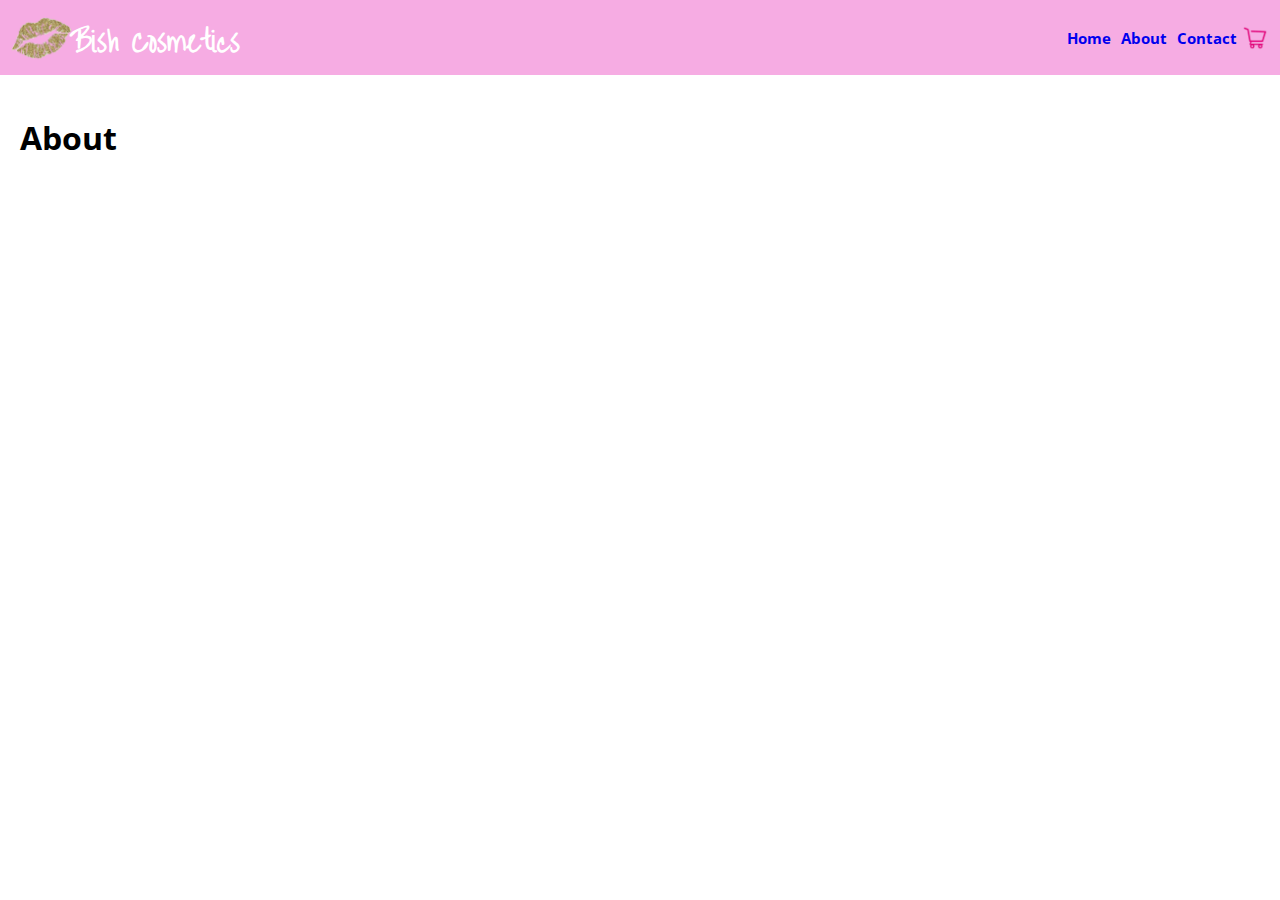
==== about.html @ 88764fb7 "added cart icon to header, added about and contact pages" ====
<!DOCTYPE html>
<!--[if lt IE 7]>      <html class="no-js lt-ie9 lt-ie8 lt-ie7"> <![endif]-->
<!--[if IE 7]>         <html class="no-js lt-ie9 lt-ie8"> <![endif]-->
<!--[if IE 8]>         <html class="no-js lt-ie9"> <![endif]-->
<!--[if gt IE 8]>      <html class="no-js"> <!--<![endif]-->
<html>
    <head>
        <link rel="preconnect" href="https://fonts.gstatic.com">
        <link href="https://fonts.googleapis.com/css2?family=Liu+Jian+Mao+Cao&family=Open+Sans&display=swap" rel="stylesheet">
        <meta charset="utf-8">
        <meta http-equiv="X-UA-Compatible" content="IE=edge">
        <title>Bish Cosmetics | About</title>
        <meta name="description" content="">
        <meta name="viewport" content="width=device-width, initial-scale=1">
        <link rel="stylesheet" href="styles.css">
    </head>
    <body>
        <header>
            <img src="GoldSassyLips.png" alt="Gold Sassy Lips With Glass" class="lips">
            <h1 class="logo">Bish Cosmetics</h1>
            <nav>
                <ul>
                    <li><a href="index.html">Home</a></li>
                    <li><a href="about.html">About</a></li>
                    <li><a href="contact.html">Contact</a></li>
                </ul>
            </nav>
            <img src="cart.png" alt="cart" class="cart">
        </header>
        
        <div class="container">
        <h1>About</h1>
                       
        </div>
        <script src="script.js" async defer></script>
    </body>
</html>
---- styles.css ----
* {
    font-family: 'Open Sans', sans-serif;
}

body{
    margin: 0;
}

.container {
    padding: 20px;
}

a {
    text-decoration: none;
}

nav a:visited {
    color: white;
}

header {
    display: flex;
    justify-content: space-between;
    align-items: center;
    width: 100%;
    height: 55px;
    background-color:#F6ACE3;
    color: white;
    padding: 10px 5px;
}

h1.logo {
    margin-left: 65px;
    white-space: nowrap;
    font-family: 'Liu Jian Mao Cao', cursive;
}

.lips {
    height: 6%;
    position: absolute;
    left: 10px;
}

nav {
    margin-right: 45px;
}

nav li {
    display: inline;
    margin: 3px;
    font-size: 13px;
    font-weight: 700;
    white-space: nowrap;
}

.cart {
    width: 30px;
    position: absolute;
    right: 10px;
}

.productArray {
    display: flex;
    flex-direction: row;
    justify-content: space-around;
    flex-wrap: wrap;
    align-content: stretch;
}
.productArray li {
    list-style-type: none;
    font-size: 12px;
    width: 250px;
}

.productArray li:first-of-type {
    font-size: 16px;
    text-shadow: 2px;
}

.productArray li:nth-child(3) {
    font-style: italic;
}


/* add styling for screens 768px and above below */
@media screen and (min-width: 768px) {

nav li{
    font-size: 15px;
}            

}
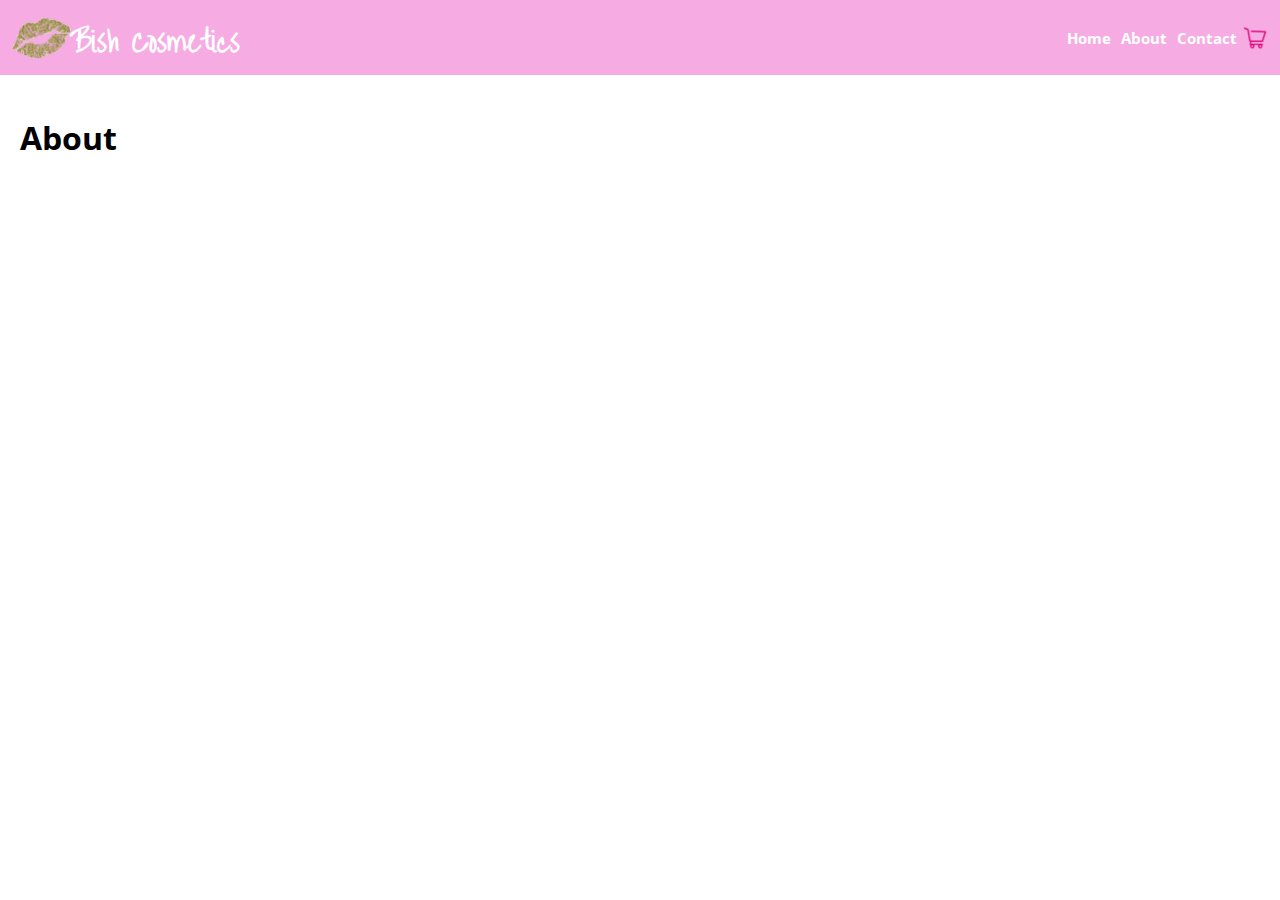
==== commit 9b7e5a30: "my tiny branch" ====
--- a/about.html
+++ b/about.html
@@ -28,7 +28,7 @@
             <img src="cart.png" alt="cart" class="cart">
         </header>
         
-        <div class="container">
+        <div id="container">
         <h1>About</h1>
                        
         </div>
--- a/styles.css
+++ b/styles.css
@@ -6,17 +6,20 @@
     margin: 0;
 }
 
-.container {
+#container {
     padding: 20px;
 }
 
 a {
     text-decoration: none;
+    color: white;
 }
 
-nav a:visited {
+
+nav a:visited, a:active {
     color: white;
 }
+
 
 header {
     display: flex;
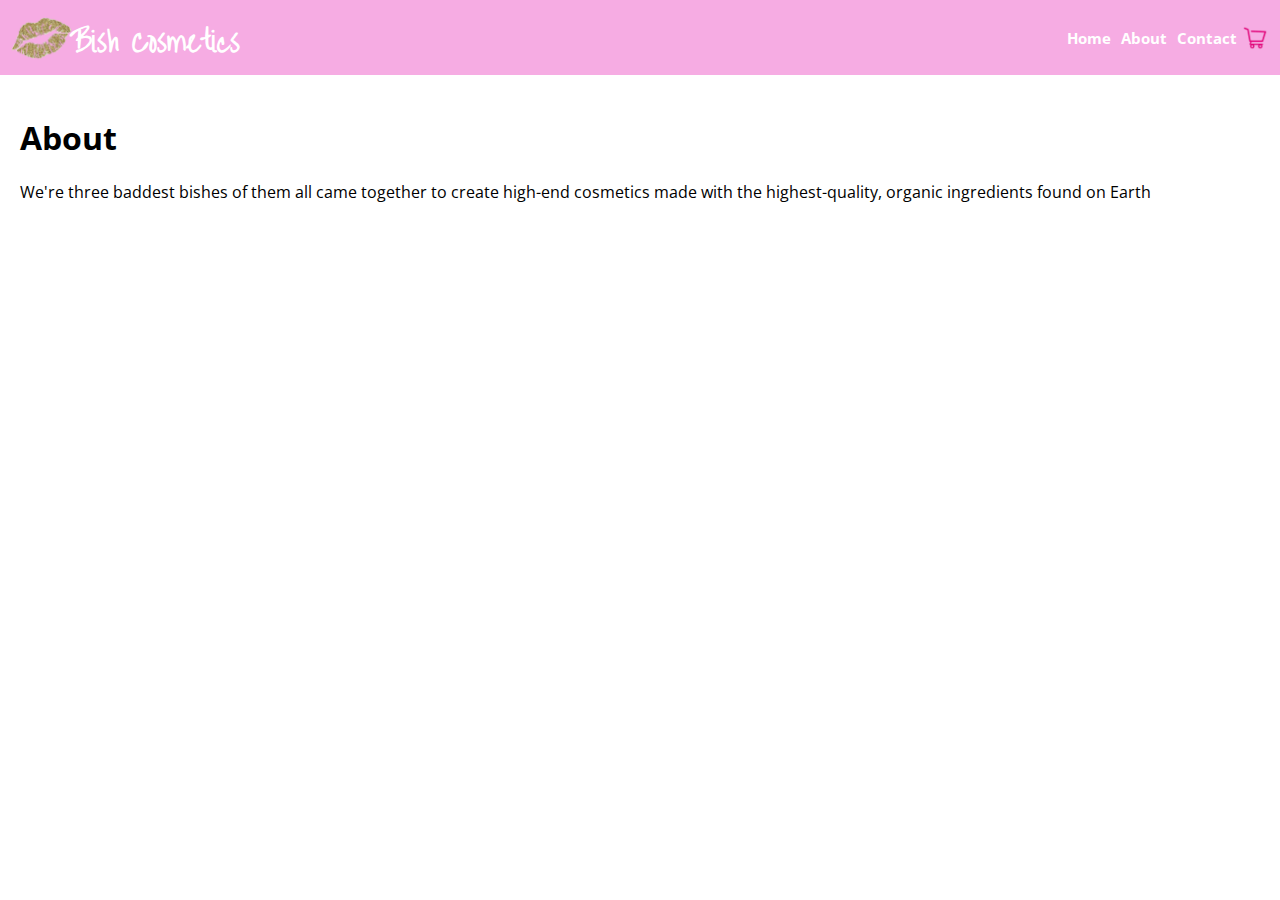
==== commit 35467884: "updates to cart, local storage, buttons" ====
--- a/about.html
+++ b/about.html
@@ -30,7 +30,10 @@
         
         <div id="container">
         <h1>About</h1>
-                       
+        <!-- to do: add more content and some random organic type images -->
+            <p>We're three baddest bishes of them all came together to create high-end cosmetics
+                made with the highest-quality, organic ingredients found on Earth</p>
+            </p>              
         </div>
         <script src="script.js" async defer></script>
     </body>
--- a/styles.css
+++ b/styles.css
@@ -71,7 +71,7 @@
 }
 .productArray li {
     list-style-type: none;
-    font-size: 12px;
+    font-size: 14px;
     width: 250px;
 }
 
@@ -84,6 +84,18 @@
     font-style: italic;
 }
 
+button {
+    background-color: #F6ACE3;
+    color: white;
+    border-radius: 5px;
+    width: 120px;
+    height: 30px;
+    margin-top: 10px;
+    border: 1px solid darkgray;
+    box-shadow: 2px 2px darkgrey;
+    font-size: 15px;
+    cursor: pointer;
+}
 
 /* add styling for screens 768px and above below */
 @media screen and (min-width: 768px) {
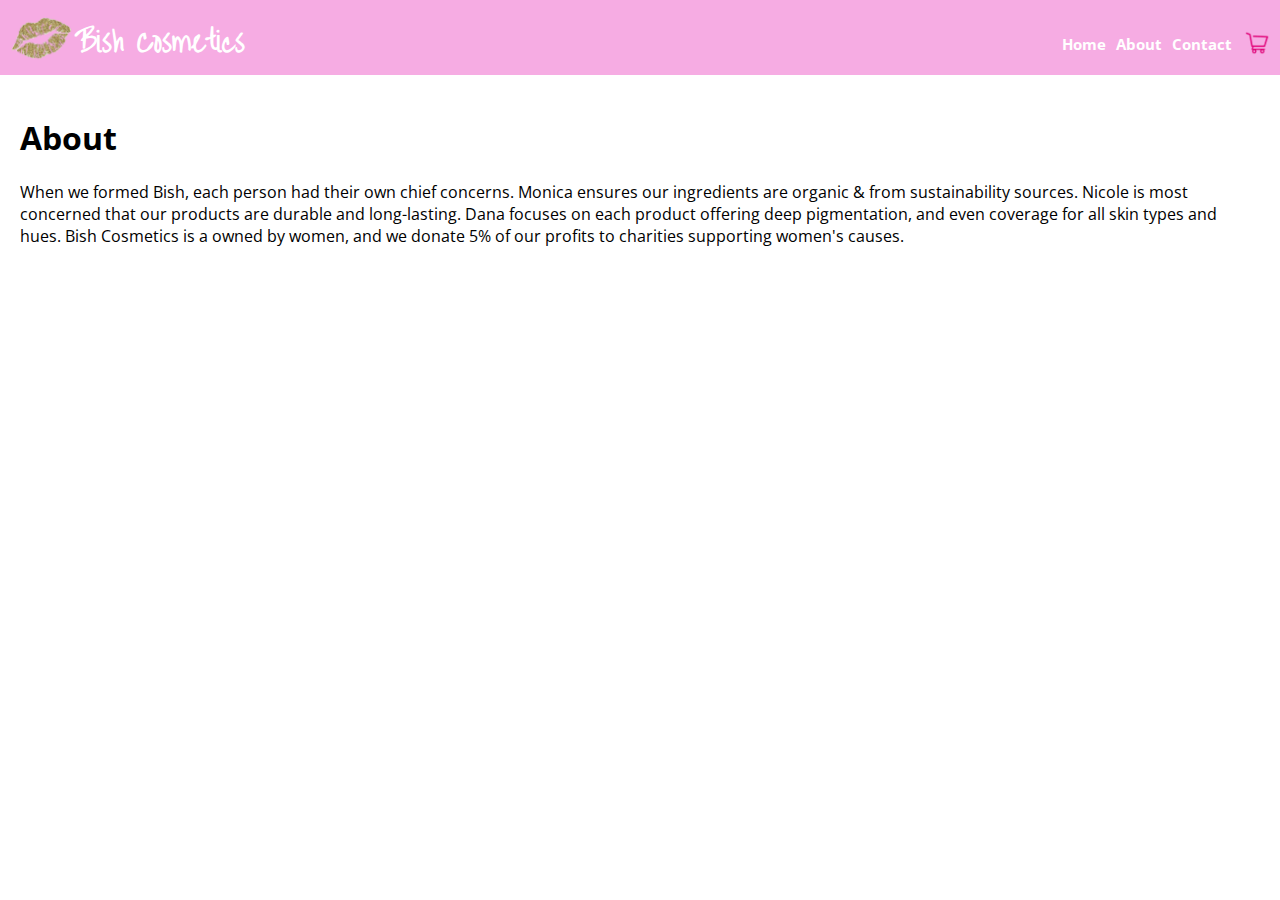
==== commit a68dc406: "updates to header, cart, css" ====
--- a/about.html
+++ b/about.html
@@ -23,16 +23,19 @@
                     <li><a href="index.html">Home</a></li>
                     <li><a href="about.html">About</a></li>
                     <li><a href="contact.html">Contact</a></li>
+                    <li><a  href="cart.html" ><img src="cart.png" alt="cart" ></a></li>
                 </ul>
             </nav>
-            <img src="cart.png" alt="cart" class="cart">
         </header>
         
         <div id="container">
         <h1>About</h1>
         <!-- to do: add more content and some random organic type images -->
-            <p>We're three baddest bishes of them all came together to create high-end cosmetics
-                made with the highest-quality, organic ingredients found on Earth</p>
+            <p>When we formed Bish, each person had their own chief concerns.
+            Monica ensures our ingredients are organic & from sustainability sources.
+               Nicole is most concerned that our products are durable and long-lasting.
+               Dana focuses on each product offering deep pigmentation, and even coverage for all skin types and hues.
+               Bish Cosmetics is a owned by women, and we donate 5% of our profits to charities supporting women's causes.</p>
             </p>              
         </div>
         <script src="script.js" async defer></script>
--- a/styles.css
+++ b/styles.css
@@ -20,11 +20,11 @@
     color: white;
 }
 
-
 header {
     display: flex;
     justify-content: space-between;
     align-items: center;
+    flex-wrap: nowrap;
     width: 100%;
     height: 55px;
     background-color:#F6ACE3;
@@ -36,6 +36,7 @@
     margin-left: 65px;
     white-space: nowrap;
     font-family: 'Liu Jian Mao Cao', cursive;
+    padding: 5px;
 }
 
 .lips {
@@ -45,7 +46,7 @@
 }
 
 nav {
-    margin-right: 45px;
+    margin-right: 10px;
 }
 
 nav li {
@@ -53,13 +54,11 @@
     margin: 3px;
     font-size: 13px;
     font-weight: 700;
-    white-space: nowrap;
 }
-
-.cart {
-    width: 30px;
-    position: absolute;
-    right: 10px;
+nav img {
+    height: 30px;
+    position: relative;
+    top: 8px;
 }
 
 .productArray {
@@ -69,6 +68,11 @@
     flex-wrap: wrap;
     align-content: stretch;
 }
+
+.productArray ul {
+    padding: 20px;
+}
+
 .productArray li {
     list-style-type: none;
     font-size: 14px;
@@ -84,6 +88,14 @@
     font-style: italic;
 }
 
+.makeup{
+    height: 100px;
+}
+
+.cartMakeup{
+    height: 50px;
+}
+
 button {
     background-color: #F6ACE3;
     color: white;
@@ -92,10 +104,29 @@
     height: 30px;
     margin-top: 10px;
     border: 1px solid darkgray;
-    box-shadow: 2px 2px darkgrey;
+    box-shadow: 1px 1px darkgrey;
     font-size: 15px;
     cursor: pointer;
 }
+
+button#checkout {
+    float: right;
+}
+
+td#image {
+    width: 15%;
+    padding: 20px;
+}
+
+td#name, td#price {
+    width: 30%;
+    padding: 20px;
+}
+
+table {
+    border: 1 px solid darkgray;
+}
+
 
 /* add styling for screens 768px and above below */
 @media screen and (min-width: 768px) {
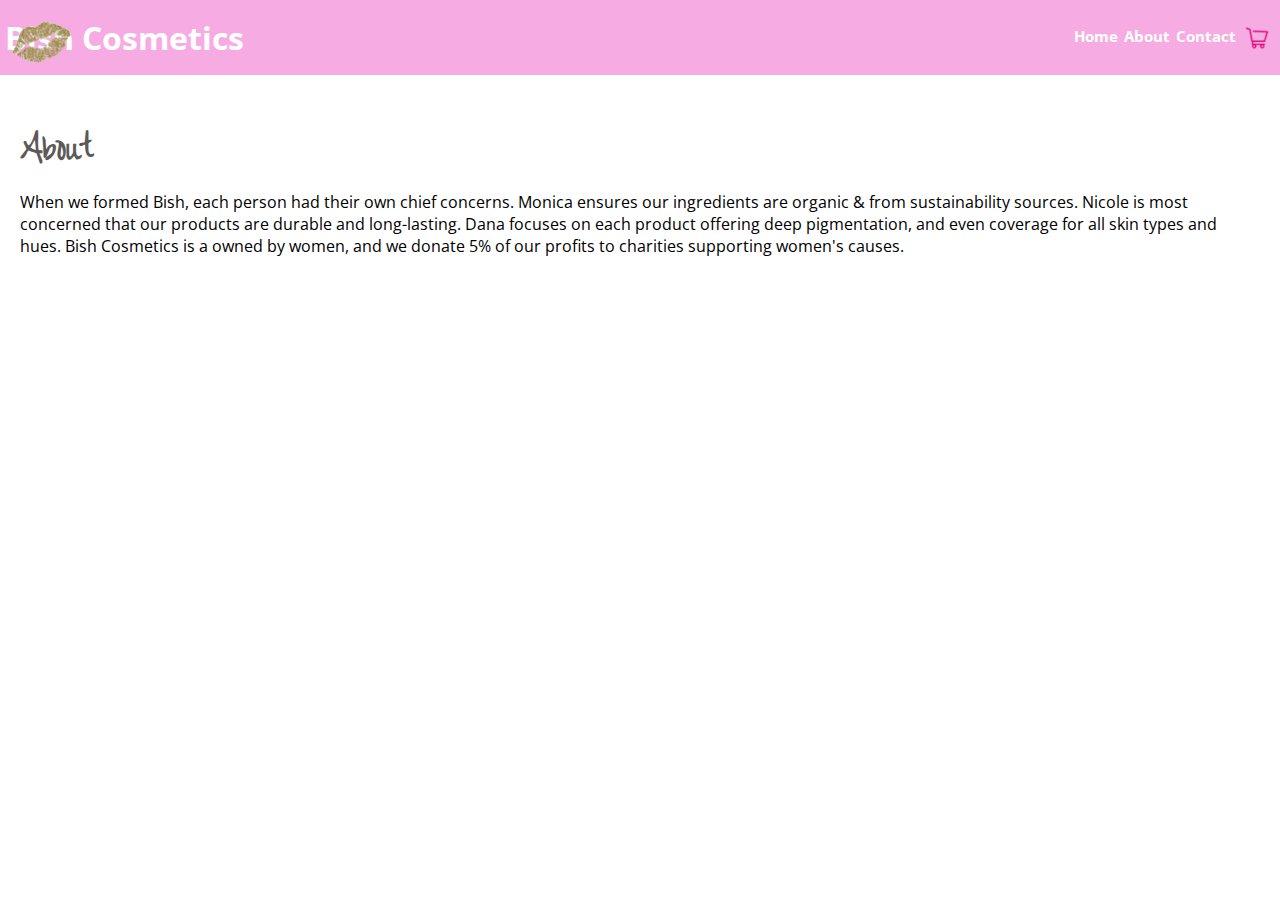
==== commit 52b5f32e: "updates to header and random CSS fixes" ====
--- a/about.html
+++ b/about.html
@@ -29,7 +29,7 @@
         </header>
         
         <div id="container">
-        <h1>About</h1>
+        <h2>About</h2>
         <!-- to do: add more content and some random organic type images -->
             <p>When we formed Bish, each person had their own chief concerns.
             Monica ensures our ingredients are organic & from sustainability sources.
--- a/styles.css
+++ b/styles.css
@@ -4,6 +4,7 @@
 
 body{
     margin: 0;
+    margin-bottom: 50px;
 }
 
 #container {
@@ -15,50 +16,61 @@
     color: white;
 }
 
-
 nav a:visited, a:active {
     color: white;
 }
 
 header {
-    display: flex;
-    justify-content: space-between;
-    align-items: center;
-    flex-wrap: nowrap;
     width: 100%;
-    height: 55px;
-    background-color:#F6ACE3;
+    height: 100px;
+    background-color: #F6ACE3;
     color: white;
     padding: 10px 5px;
-}
-
-h1.logo {
-    margin-left: 65px;
+    display: flex;
+    flex-direction: column;
+}
+
+h2.logo {
+    margin-left: 60px;
     white-space: nowrap;
     font-family: 'Liu Jian Mao Cao', cursive;
+    font-size: 30px;
+    color: white;
     padding: 5px;
+    margin-top: 25px;    
+}
+
+h2 {
+    font-family: 'Liu Jian Mao Cao', cursive;
+    color: #5d5959;
+    font-size: 36px;
 }
 
 .lips {
     height: 6%;
     position: absolute;
     left: 10px;
-}
-
-nav {
-    margin-right: 10px;
+    top: 30px;
+}
+
+nav ul {
+    float: right;
+    list-style: none;
+    display: flex;
+    flex-direction: column;
+    padding: 20px;
+    margin-top: -100px;
 }
 
 nav li {
     display: inline;
-    margin: 3px;
-    font-size: 13px;
+    font-size: 14px;
     font-weight: 700;
 }
+
 nav img {
     height: 30px;
     position: relative;
-    top: 8px;
 }
 
 .productArray {
@@ -79,6 +91,13 @@
     width: 250px;
 }
 
+/*putting this here to create container for checkout totals*/
+#checkoutTotals{
+    display: flex;
+}
+#checkoutTotals li, .checkoutContainer li {
+    list-style-type: none; 
+}
 .productArray li:first-of-type {
     font-size: 16px;
     text-shadow: 2px;
@@ -104,14 +123,102 @@
     height: 30px;
     margin-top: 10px;
     border: 1px solid darkgray;
-    box-shadow: 1px 1px darkgrey;
     font-size: 15px;
     cursor: pointer;
 }
 
+button:focus{
+    outline: none;
+}
+
+.viewCart {
+    text-align: center;
+    padding: 40px;
+}
+
+form .row {
+    display: -ms-flexbox; /* IE10 */
+    display: flex;
+    -ms-flex-wrap: wrap; /* IE10 */
+    flex-wrap: wrap;
+    margin: 0 -16px;
+  }
+  
+form .col-25 {
+    -ms-flex: 25%; /* IE10 */
+    flex: 25%;
+  }
+  
+ form .col-50 {
+    -ms-flex: 50%; /* IE10 */
+    flex: 50%;
+  }
+  
+ form .col-75 {
+    -ms-flex: 75%; /* IE10 */
+    flex: 75%;
+  }
+  
+  form .col-25, form .col-50, form .col-75 {
+    padding: 0 16px;
+  }
+  
+  form .container {
+    background-color: #f2f2f2;
+    padding: 5px 20px 15px 20px;
+    border: 1px solid lightgrey;
+    border-radius: 3px;
+  }
+  
+  form input[type=text] {
+    width: 60%;
+    margin-bottom: 20px;
+    padding: 12px;
+    border: 1px solid #ccc;
+    border-radius: 3px;
+  }
+  
+  form label {
+    margin-bottom: 10px;
+    display: block;
+  }
+  
+  form .icon-container {
+    margin-bottom: 20px;
+    padding: 7px 0;
+    font-size: 24px;
+  }
+  
+  form .btn {
+    background-color: #F6ACE3;
+    color: white;
+    padding: 12px;
+    margin: 10px 0;
+    border: none;
+    width: 60%;
+    border-radius: 3px;
+    cursor: pointer;
+    font-size: 17px;
+  }
+  
+ form .btn:hover {
+    background-color: #af2581;
+  }
+  
+  form span.price {
+    float: right;
+    color: grey;
+  }
+  
 button#checkout {
-    float: right;
-}
+    margin-left: 20px;
+}
+
+table {
+    width: 80%;
+    padding: 20px;
+}
+
 
 td#image {
     width: 15%;
@@ -123,16 +230,135 @@
     padding: 20px;
 }
 
-table {
-    border: 1 px solid darkgray;
-}
-
+.buttonGroup {
+    padding-bottom: 10px
+  }
+
+.buttonGroup label {
+    display: inline;
+}
+  
 
 /* add styling for screens 768px and above below */
 @media screen and (min-width: 768px) {
 
+header {
+    display: flex;
+    justify-content: space-between;
+    align-items: center;
+    flex-wrap: nowrap;
+    flex-direction: row;
+    width: 100%;
+    height: 55px;
+    background-color:#F6ACE3;
+    color: white;
+    padding: 10px 5px;
+}
+
+h2.logo {
+    margin-left: 65px;
+    white-space: nowrap;
+    font-family: 'Liu Jian Mao Cao', cursive;
+    padding: 5px;
+}
+
+.lips {
+    top: 15px;
+}
+
+nav ul {
+    flex-direction: row;
+    margin: 0;
+    padding: 0;
+}
+
 nav li{
     font-size: 15px;
-}            
-
-}
+    display: inline;
+    margin: 3px;
+}  
+
+nav {
+    margin-right: 10px;
+    margin-top: 10px;
+}
+
+nav img {
+    top: -3px;
+}
+
+.row {
+    display: -ms-flexbox; /* IE10 */
+    display: flex;
+    -ms-flex-wrap: wrap; /* IE10 */
+    flex-wrap: wrap;
+    margin: 0 -16px;
+}
+          
+.col-25 {
+    -ms-flex: 25%; /* IE10 */
+    flex: 25%;
+}
+          
+.col-50 {
+    -ms-flex: 50%; /* IE10 */
+    flex: 50%;
+    }
+          
+.col-75 {
+    -ms-flex: 75%; /* IE10 */
+    flex: 75%;
+}
+          
+.col-25, .col-50, .col-75 {
+    padding: 0 16px;
+}
+          
+.container {
+    background-color: #f2f2f2;
+    padding: 5px 20px 15px 20px;
+    border: 1px solid lightgrey;
+    border-radius: 3px;
+}
+          
+input[type=text] {
+    width: 100%;
+    margin-bottom: 20px;
+    padding: 12px;
+    border: 1px solid #ccc;
+    border-radius: 3px;
+}
+          
+label {
+    margin-bottom: 10px;
+    display: block;
+}
+          
+.icon-container {
+    margin-bottom: 20px;
+    padding: 7px 0;
+    font-size: 24px;
+}
+          
+.btn {
+    background-color: #04AA6D;
+    color: white;
+    padding: 12px;
+    margin: 10px 0;
+    border: none;
+    width: 100%;
+    border-radius: 3px;
+    cursor: pointer;
+    font-size: 17px;
+}
+          
+.btn:hover {
+    background-color: #45a049;
+}
+          
+span.price {
+    float: right;
+    color: grey;
+}          
+
+}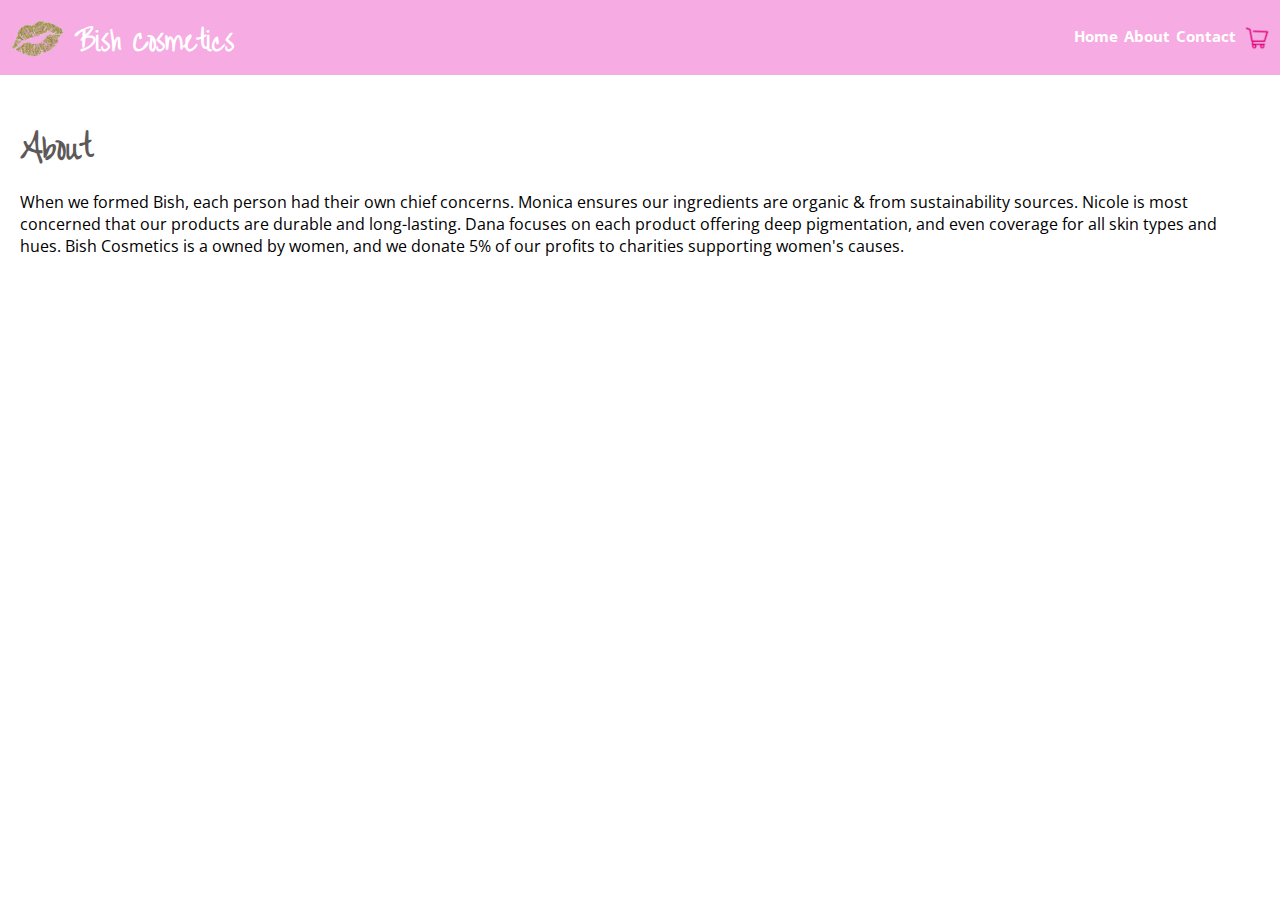
==== commit a58771dd: "Z-index, CSS styling to product description(order was changed when images added), and logo on About " ====
--- a/about.html
+++ b/about.html
@@ -16,8 +16,8 @@
     </head>
     <body>
         <header>
-            <img src="GoldSassyLips.png" alt="Gold Sassy Lips With Glass" class="lips">
-            <h1 class="logo">Bish Cosmetics</h1>
+            <img src="GoldSassyLips.png" alt="Gold Sassy Lips" class="lips">
+            <h2 class="logo">Bish Cosmetics</h2>
             <nav>
                 <ul>
                     <li><a href="index.html">Home</a></li>
--- a/styles.css
+++ b/styles.css
@@ -31,6 +31,7 @@
 }
 
 h2.logo {
+    z-index: 1;
     margin-left: 60px;
     white-space: nowrap;
     font-family: 'Liu Jian Mao Cao', cursive;
@@ -47,7 +48,8 @@
 }
 
 .lips {
-    height: 6%;
+    z-index: 2;
+    width: 55px;
     position: absolute;
     left: 10px;
     top: 30px;
@@ -91,11 +93,10 @@
     width: 250px;
 }
 
-/*putting this here to create container for checkout totals*/
 #checkoutTotals{
     display: flex;
 }
-#checkoutTotals li, .checkoutContainer li {
+#checkoutTotals li, .checkoutContainer li, .paymentInfo li {
     list-style-type: none; 
 }
 .productArray li:first-of-type {
@@ -103,7 +104,7 @@
     text-shadow: 2px;
 }
 
-.productArray li:nth-child(3) {
+.productArray li:nth-child(4) {
     font-style: italic;
 }
 
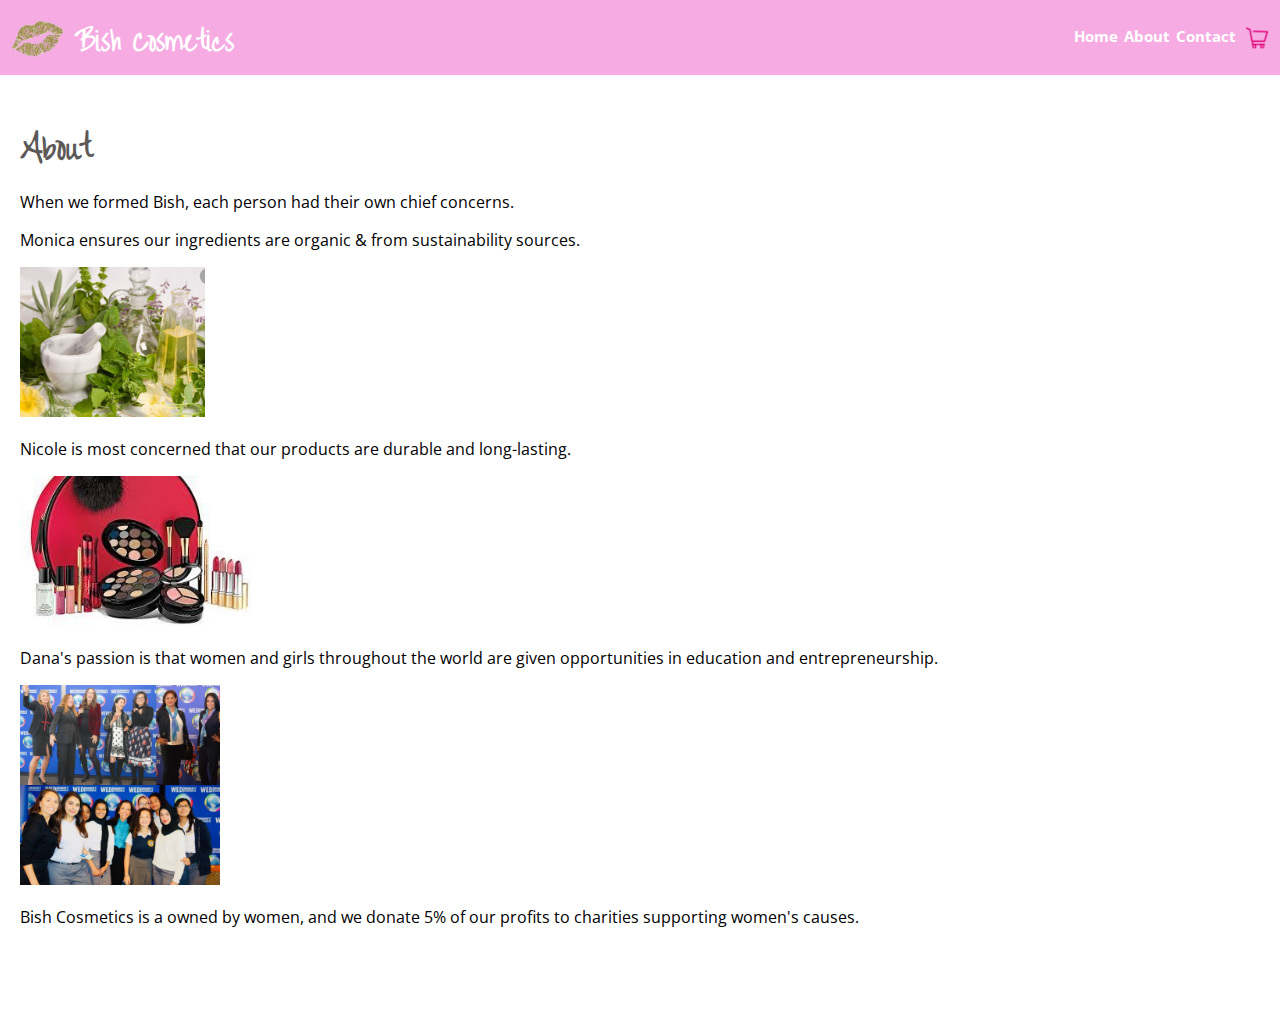
==== commit 4d34c986: "last minute updates" ====
--- a/about.html
+++ b/about.html
@@ -31,12 +31,20 @@
         <div id="container">
         <h2>About</h2>
         <!-- to do: add more content and some random organic type images -->
-            <p>When we formed Bish, each person had their own chief concerns.
-            Monica ensures our ingredients are organic & from sustainability sources.
-               Nicole is most concerned that our products are durable and long-lasting.
-               Dana focuses on each product offering deep pigmentation, and even coverage for all skin types and hues.
-               Bish Cosmetics is a owned by women, and we donate 5% of our profits to charities supporting women's causes.</p>
-            </p>              
+            <p>When we formed Bish, each person had their own chief concerns.</p>
+            <p>Monica ensures our ingredients are organic & from sustainability sources.</p>
+            
+            <img src="plants.png" height="150">
+            
+            <p>Nicole is most concerned that our products are durable and long-lasting.</p>
+​
+            <img src="longlasting.jpg" height="150">
+​
+            <p>Dana's passion is that women and girls throughout the world are given opportunities in education and entrepreneurship.</p>
+​
+            <img src="girlsrun.jpg" height="200">
+​
+            <p>Bish Cosmetics is a owned by women, and we donate 5% of our profits to charities supporting women's causes.</p>        
         </div>
         <script src="script.js" async defer></script>
     </body>
